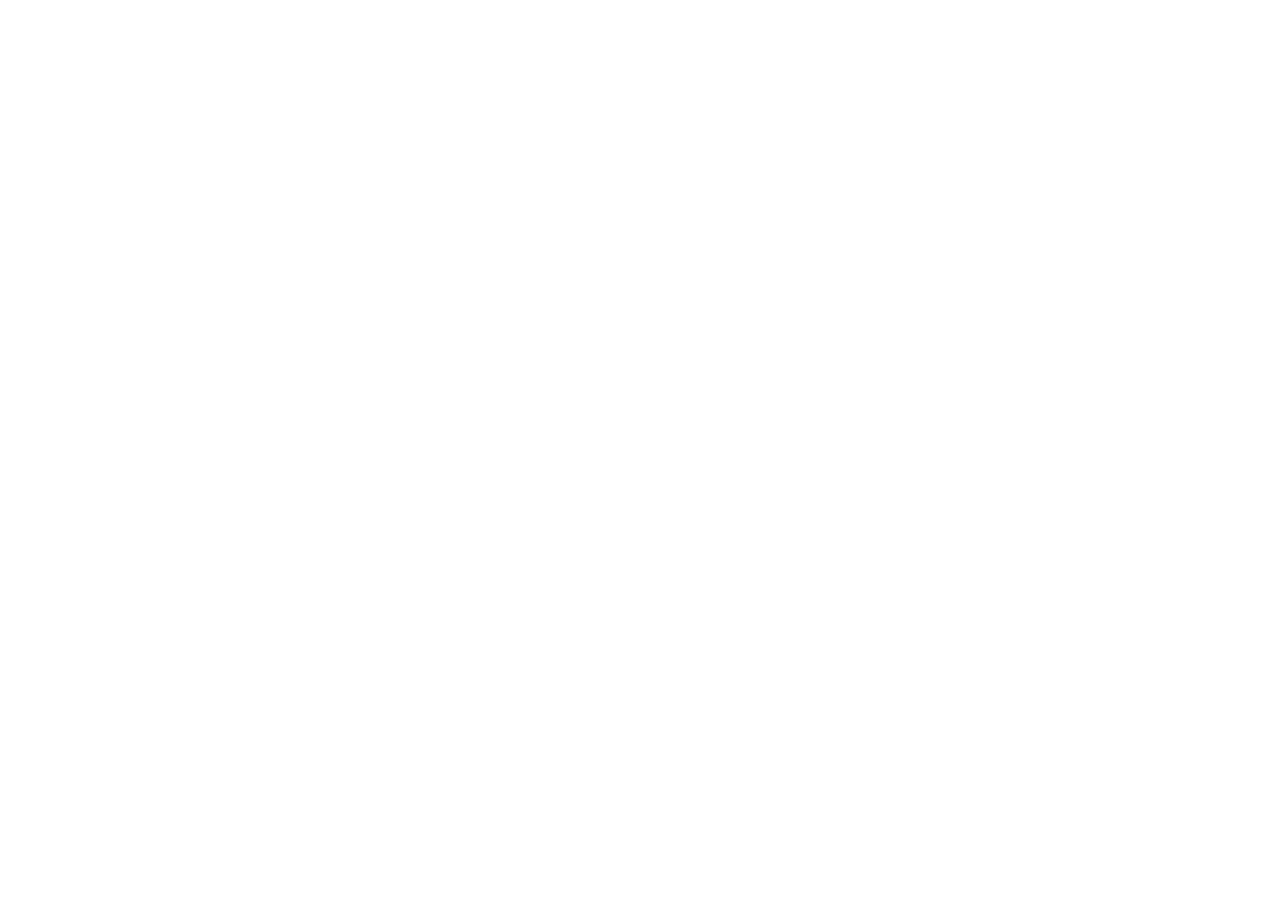
==== index.html @ 2a569fa0 "first commit indexhtml" ====
<!DOCTYPE html>
<html lang="en">

<head>
    <meta charset="UTF-8">
    <meta http-equiv="X-UA-Compatible" content="IE=edge">
    <meta name="viewport" content="width=device-width, initial-scale=1.0">
    <title>Document</title>
</head>

<body>

    <script>
        console.log("testing")
    </script>

</body>

</html>
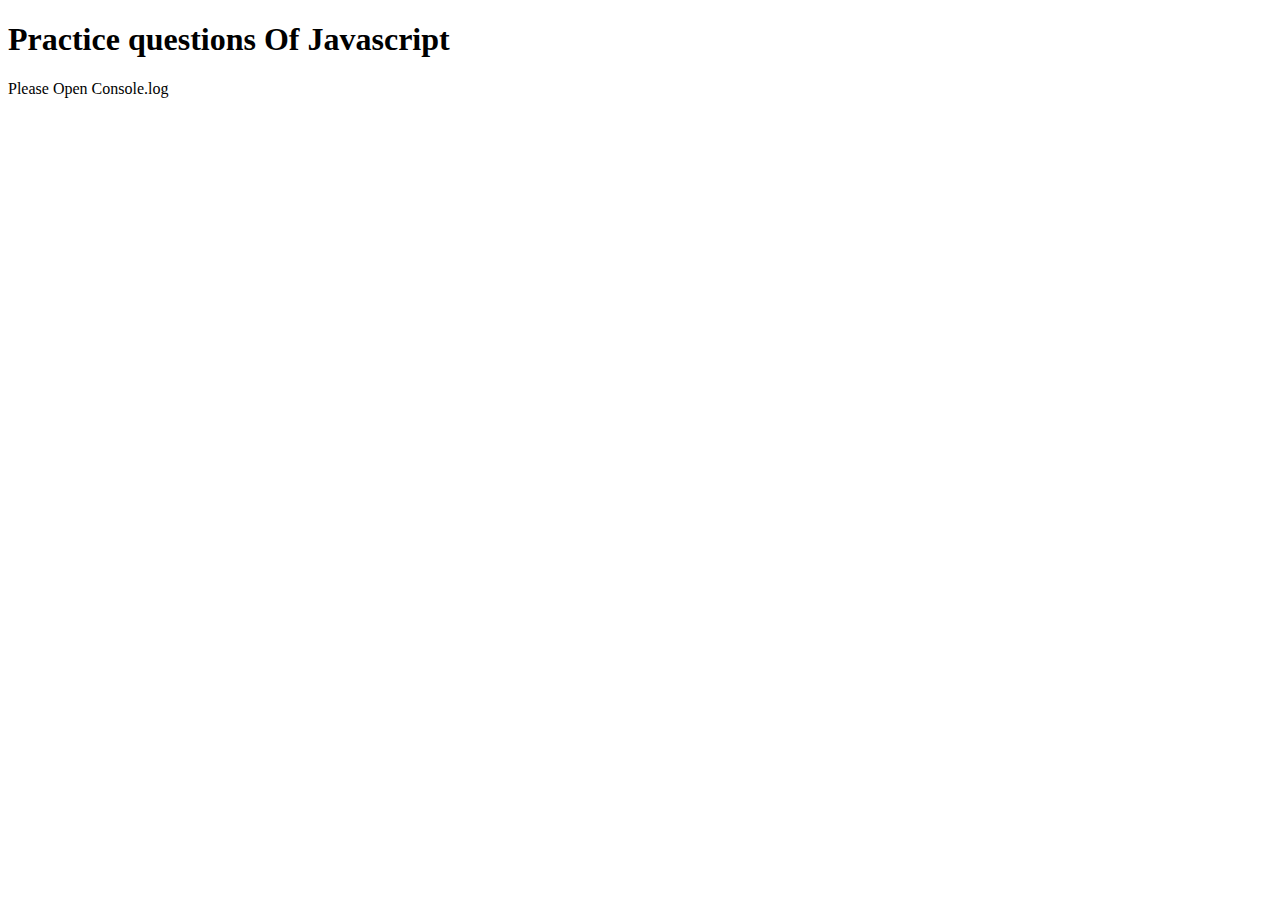
==== commit b7c8d9d4: "sencond commit try to solve questions" ====
--- a/index.html
+++ b/index.html
@@ -10,8 +10,124 @@
 
 <body>
 
+    <h1>Practice questions Of Javascript</h1>
+
+    <p>Please Open Console.log</p>
+
     <script>
-        console.log("testing")
+
+
+        //question 1
+
+        var number1 = 7;
+        var number2 = 10;
+
+        if (number1 > number2) {
+            console.log(`the maximum number will ${number1}`)
+
+        }
+        else if (number2 > number1) {
+            console.log(`the maximum number will ${number2}`)
+        }
+        else {
+            console.log("Nothing")
+        }
+
+        //question 2
+
+        var number1 = 12;
+        var number2 = 15;
+        var number3 = 30;
+
+        if (number3 <= number1) {
+            console.log(`the maximum number will ${number1}`)
+
+        }
+        else if (number3 <= number2) {
+            console.log(`the maximum number will ${number2}`)
+        }
+        else if (number3 <= number3) {
+            console.log(`the maximum number will ${number3}`)
+        }
+        else {
+            console.log("No maximum number")
+        }
+
+        //question 3
+        //Write a program to check whether a number is divisible by 5 and 11 or not.
+
+        var number = 9855754;
+
+        if (number % 5 == 0) {
+            console.log("Number is divisible by 5")
+        }
+        else if (number % 11 == 0) {
+            console.log("Number is divisible by 11")
+        }
+        else {
+            console.log("Number is not divisible by 5 amd 11 ")
+        }
+
+        //question 5
+        //Write a C program to check whether a number is even or odd.
+
+        var number = 9855754;
+
+        if (number % 2 == 0) {
+            console.log("even number")
+
+        }
+        else {
+            console.log("Odd number ")
+        }
+
+        //question 6
+
+        //Write a program to check whether a year is leap year or not.
+
+        var year = 2056;
+
+        if (year % 4 == 0) {
+            console.log("leap year")
+
+        }
+        else {
+            console.log("not a leap year")
+        }
+
+        //question 11
+        // switch questions // calcuator and check if letter is vowel (a,e,i,o,u) or not
+
+        var operator = ("+, -, * or /")
+
+        var num1 = 2;
+        var num2 = 5
+
+        var ans;
+
+
+
+        if (operator == '+') {
+            ans = num1 + num2;
+            console.log(`num1 + num2 = ${ans}`);
+        }
+        else if (operator == '-') {
+            ans = num1 - num2;
+            console.log(`num1 - num2 = ${ans}`);
+        }
+        else if (operator == '*') {
+            ans = num1 * num2;
+            console.log(`num1 * num2 = ${ans}`);
+        }
+        else {
+            ans = num1 / num2;
+            console.log(`num1 / num2 = ${ans}`);
+        }
+
+        // not completed confusing
+
+
+
     </script>
 
 </body>
